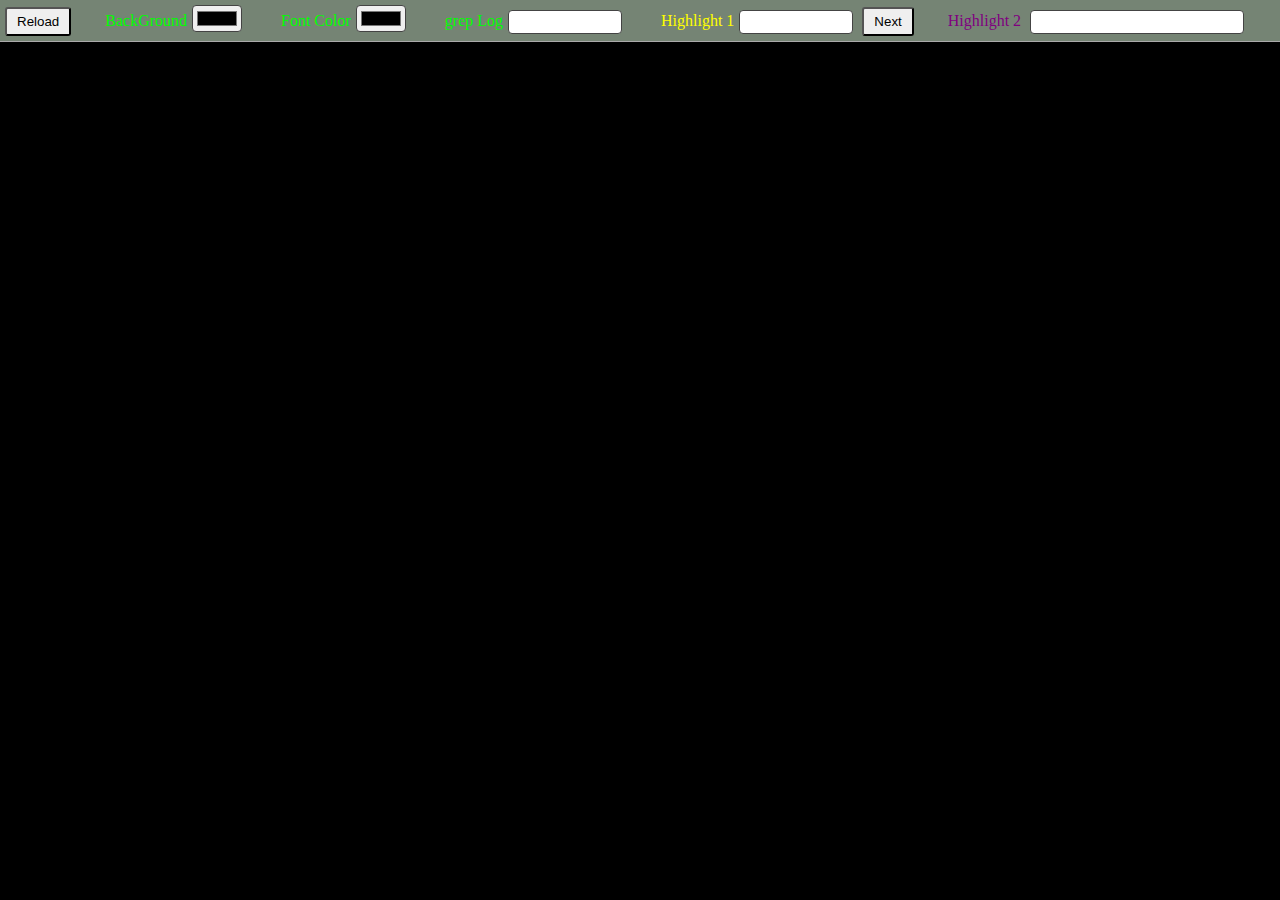
==== logviewer/index.html @ cc632d70 "change dir name" ====
﻿<!DOCTYPE html>
<html xmlns="http://www.w3.org/1999/xhtml">
<head>
    <title>NLog.Targets.WebSocketServer example</title>
    <link href="styles/ng-websocket-log-viewer-1.0.0.css" rel="stylesheet" />
    <link href="styles/web-viewer.css" rel="stylesheet" />
    <link rel="shortcut icon" href="//angularjs.org/favicon.ico" type="image/x-icon">
</head>
<body ng-app="nglog-websockeet-demo" ng-controller="logController">

    <div id="header">
        <button ng-click="reloadlog()" ng-class="{blink : pause}">Reload</button>
        <label>BackGround</label><input type="color" ng-model="background" />
        <label>Font Color</label><input type="color" ng-model="fontcolor" />
        <label>grep Log</label><input id="regex" expand-on-focus="200" type="text" ng-model="filterExpression" ng-model-options="{ debounce: 500 }" ng-change="filter(filterExpression)" />
        <label style="color: yellow">Highlight 1</label><input id="highlight" expand-on-focus="200" type="text" ng-model="highlightText" ng-model-options="{ debounce: 500 }" ng-change="highlight(highlightText)" />
        <button ng-click="gotoAnchor(300)" ng-class="{blink : pause}">Next</button>
        <label style="color: purple">Highlight 2 </label><input id="highlight1" expand-on-focus="200" type="text" ng-model="highlightText1" ng-model-options="{ debounce: 500 }" ng-change="highlight1(highlightText1)" />
        <label style="color: blue">Highlight 3</label><input id="highlight2" expand-on-focus="200" type="text" ng-model="highlightText2" ng-model-options="{ debounce: 500 }" ng-change="highlight2(highlightText2)" />
    </div>

    <websocket-log-viewer id="log-container"></websocket-log-viewer>

    <script src="scripts/angular.min.js"></script>
    <script src="scripts/ng-websocket-log-viewer-1.0.0.js"></script>
    <script src="scripts/web-viewer.js"></script>
</body>
</html>
---- logviewer/styles/ng-websocket-log-viewer-1.0.0.css ----
.log-viewer{
    font-family:consolas;
    font-size:.9em;
    padding-bottom:20px;
}

.log-viewer-logentry{
    white-space:nowrap;
    height:15px;
    vertical-align:bottom;
}

.log-viewer-server-color{
    width:5px;
    height:15px;
    display:inline-block;
    margin-right:10px;
    border:1px solid black;
    vertical-align:bottom;
}

.highlight{
    padding:0 2px;
}
---- logviewer/styles/web-viewer.css ----
﻿
body {
    background-color:#000000;
    color:#00FF00;
    font-family:'Segoe UI';
}

label{
    margin-left:30px;
}

input{
    border:1px solid #444;
    border-radius:4px;
    margin:0 5px 0 5px;
    line-height:20px;
}

input[type=number]{
    width:50px;
    text-align:center;
}

input[type=text]{
    width:200px;
    padding-left:10px;
    transition:width linear .1s;
}

button{
    padding:5px 10px;
    border-radius:3px;
}

#header{
    border-bottom:1px solid #AAA;
    padding:5px;
    position:fixed;
    top:0;
    left:0;
    width:100%;
    background-color: #758474;
    white-space:nowrap;
}

#add-source{
    width:200px;
}

#regex{
    width:100px;
}

#highlight{
    width:100px;
}

#log-container{
    margin-top:60px;
}

.blink{
    animation-name: blinker;
    animation-duration: 1s;
    animation-timing-function: linear;
    animation-iteration-count: infinite;
}

@keyframes blinker {  
    0% { opacity: .3; }
    50% { opacity:.7;}
    100% { opacity: 1.0; }
}
.log-highlight{
    background-color:yellow;
    color:black;
}

.log-highlight1{
    background-color:purple;
    color:black;
}

.log-highlight2{
    background-color:blue;
    color:black;
}

.log-highlight-error{
    background-color:darkred;
    color:white;
}
.log-highlight-warn{
    background-color:lightgoldenrodyellow;
    color:dimgray;
}
.linenumber{
    display:inline-block;
    width: 10px;
    text-align:right;
    color: gold;
}
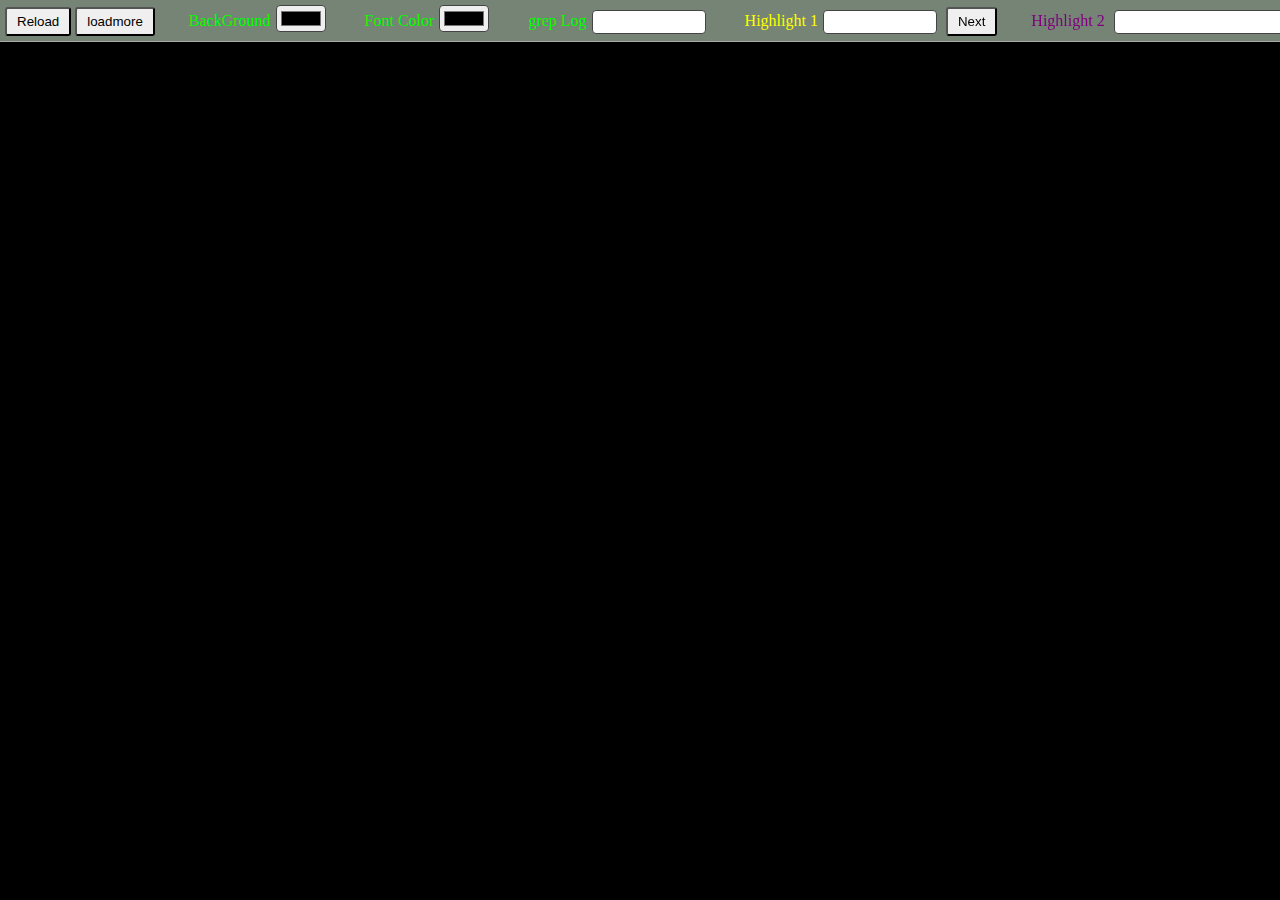
==== commit b7199285: "update log viewer" ====
--- a/logviewer/index.html
+++ b/logviewer/index.html
@@ -10,6 +10,7 @@
 
     <div id="header">
         <button ng-click="reloadlog()" ng-class="{blink : pause}">Reload</button>
+        <button ng-click="loadmore()" ng-class="{blink : pause}">loadmore</button>
         <label>BackGround</label><input type="color" ng-model="background" />
         <label>Font Color</label><input type="color" ng-model="fontcolor" />
         <label>grep Log</label><input id="regex" expand-on-focus="200" type="text" ng-model="filterExpression" ng-model-options="{ debounce: 500 }" ng-change="filter(filterExpression)" />
